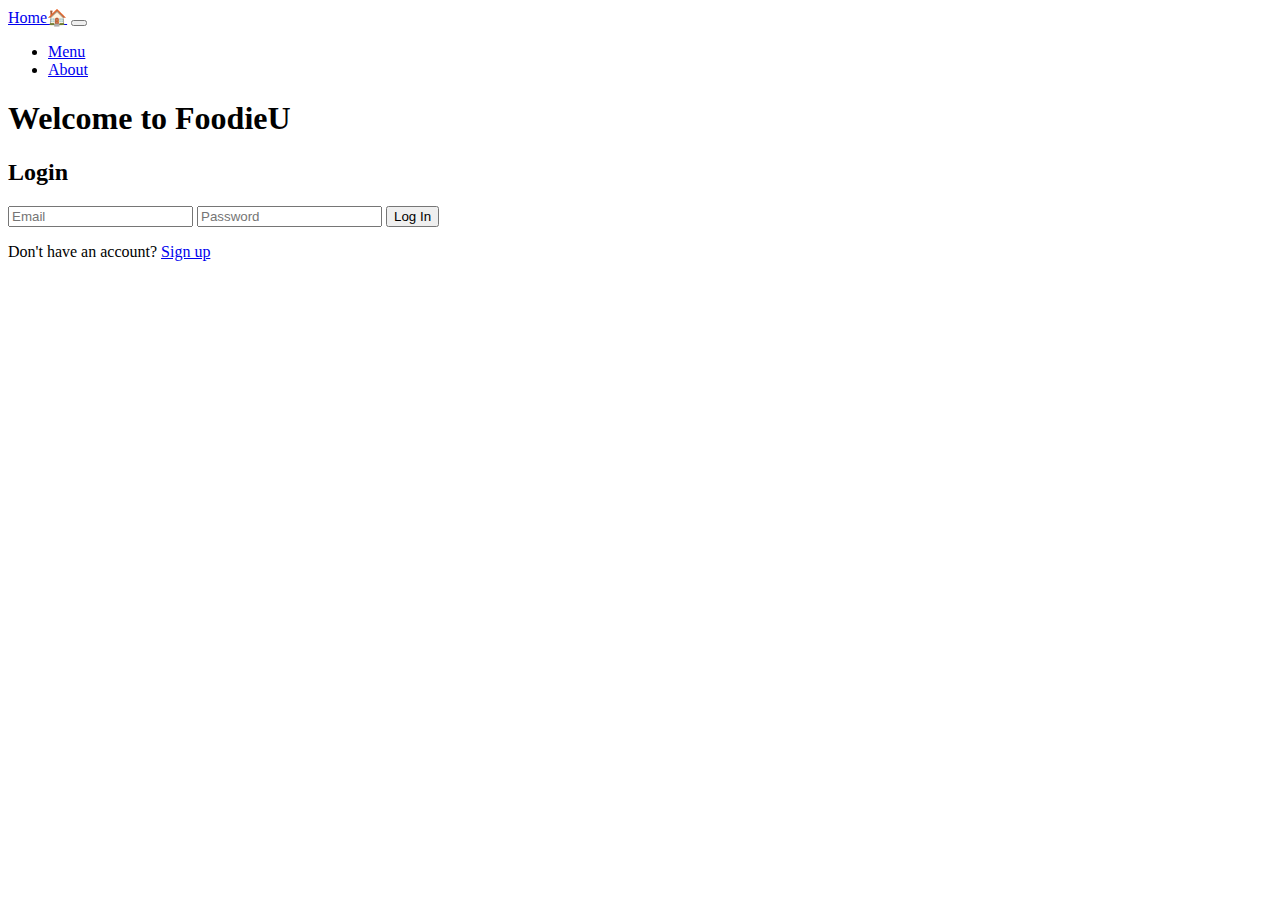
==== Frontend/about.html @ 0b8e705b "FoodieU" ====
<!DOCTYPE html>
<html>
<head>
    <title>Create Entry</title>
    <link rel="stylesheet" type="text/css" href="{{ url_for('static', filename='style.css') }}">
    <link href="https://cdn.jsdelivr.net/npm/bootstrap@5.3.0/dist/css/bootstrap.min.css" rel="stylesheet"
        integrity="sha384-9ndCyUaIbzAi2FUVXJi0CjmCapSmO7SnpJef0486qhLnuZ2cdeRhO02iuK6FUUVM" crossorigin="anonymous">
</head>
<style>
</style>
<body>
    <nav class="navbar navbar-expand-lg bg-body-tertiary">
        <div class="container-fluid">
            <a class="navbar-brand" href="/">Home🏠</a>
          <button class="navbar-toggler" type="button" data-bs-toggle="collapse" data-bs-target="#navbarNav" aria-controls="navbarNav" aria-expanded="false" aria-label="Toggle navigation">
            <span class="navbar-toggler-icon"></span>
          </button>
          <div class="collapse navbar-collapse" id="navbarNav">
            <ul class="navbar-nav">
                <li class="nav-item">
                    <a class="nav-link active" aria-current="page" href="product.html">Menu</a>
                  </li>
                  <li class="nav-item">
                    <a class="nav-link" href="about.html">About</a>
                  </li>
            </ul>
          </div>
        </div>
      </nav>
      <h1>Welcome to FoodieU</h1>
      <div id="login-form">
        <h2>Login</h2>
        <form method="POST" action="/login">
            <input type="email" name="email" placeholder="Email" required>
            <input type="password" name="password" placeholder="Password" required>
            <button type="submit">Log In</button>
        </form>
        <p>Don't have an account? <a href="#" onclick="toggleForm()">Sign up</a></p>
    </div>

    <div id="signup-form" style="display: none;">
        <h2>Sign Up</h2>
        <form method="POST" action="/signup">
            <input type="text" name="username" placeholder="Username" required>
            <input type="email" name="email" placeholder="Email" required>
            <input type="password" name="password" placeholder="Password" required>
            <input type="password" name="confirm_password" placeholder="Confirm Password" required>
            <button type="submit">Sign Up</button>
        </form>
        <p>Already have an account? <a href="#" onclick="toggleForm()">Log in</a></p>
    </div>
</body>
<script src="https://cdn.jsdelivr.net/npm/bootstrap@5.3.0/dist/js/bootstrap.bundle.min.js"
    integrity="sha384-geWF76RCwLtnZ8qwWowPQNguL3RmwHVBC9FhGdlKrxdiJJigb/j/68SIy3Te4Bkz"
    crossorigin="anonymous"></script>
    <script>
function toggleForm() {
            var loginForm = document.getElementById("login-form");
            var signupForm = document.getElementById("signup-form");
            if (loginForm.style.display === "none") {
                loginForm.style.display = "block";
                signupForm.style.display = "none";
            } else {
                loginForm.style.display = "none";
                signupForm.style.display = "block";
            }
        }
    </script>
</html>
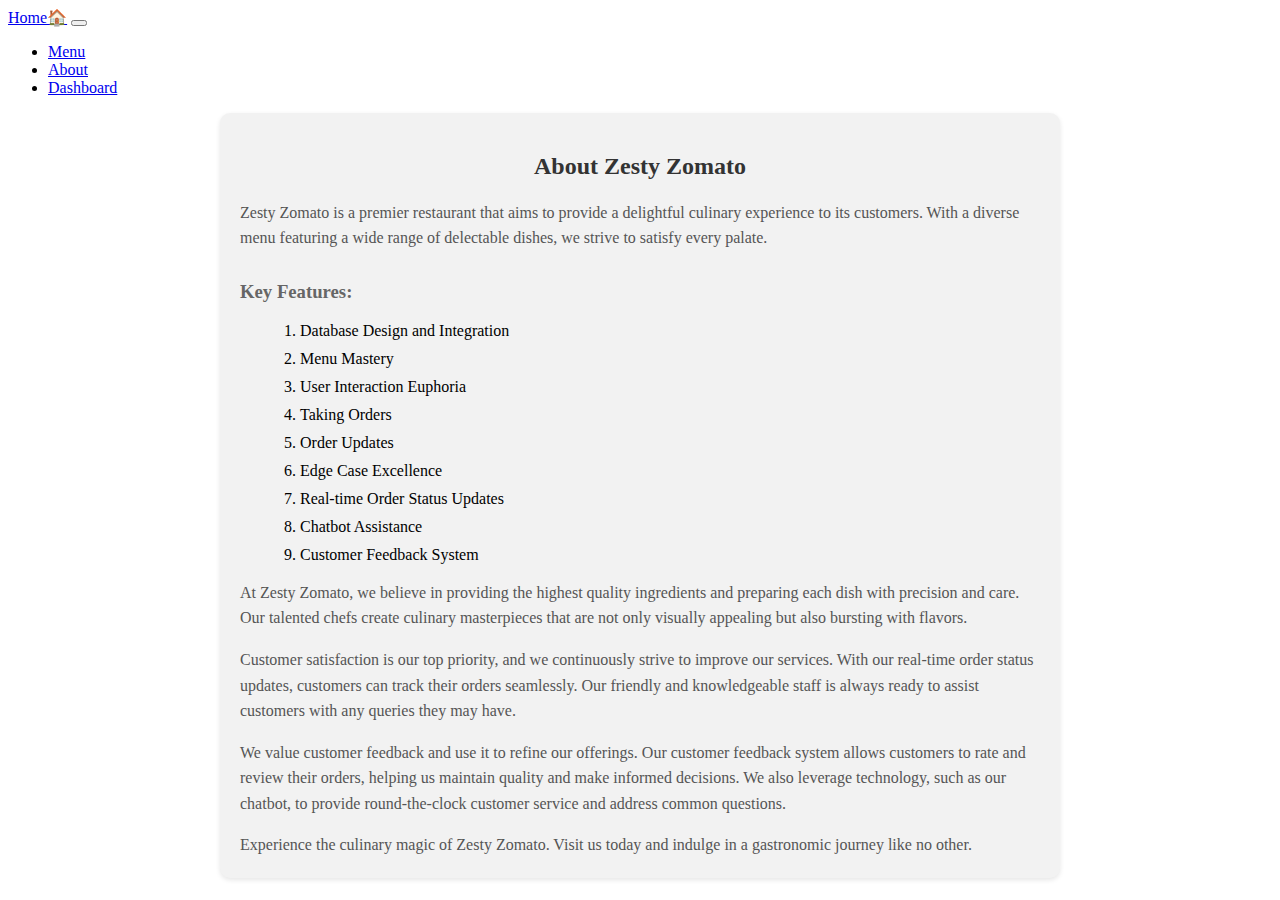
==== commit 07c7a17a: "Feautures added" ====
--- a/Frontend/about.html
+++ b/Frontend/about.html
@@ -2,16 +2,70 @@
 <html>
 <head>
     <title>Create Entry</title>
-    <link rel="stylesheet" type="text/css" href="{{ url_for('static', filename='style.css') }}">
+   <link rel="stylesheet" href="style.css">
     <link href="https://cdn.jsdelivr.net/npm/bootstrap@5.3.0/dist/css/bootstrap.min.css" rel="stylesheet"
         integrity="sha384-9ndCyUaIbzAi2FUVXJi0CjmCapSmO7SnpJef0486qhLnuZ2cdeRhO02iuK6FUUVM" crossorigin="anonymous">
 </head>
 <style>
+    /* styles.css */
+.container {
+  max-width: 800px;
+  margin: 0 auto;
+  padding: 20px;
+  background-color: #f2f2f2;
+  border-radius: 10px;
+  box-shadow: 0 2px 5px rgba(0, 0, 0, 0.1);
+}
+
+h2 {
+  text-align: center;
+  color: #333;
+}
+
+h3 {
+  color: #666;
+  margin-top: 30px;
+}
+
+p {
+  color: #555;
+  line-height: 1.6;
+}
+
+ol {
+  margin-left: 20px;
+}
+
+.container ol li {
+  margin-bottom: 10px;
+}
+
+.container p:last-child {
+  margin-bottom: 0;
+}
+
+/* Responsive Styles */
+
+@media (max-width: 600px) {
+  .container {
+    padding: 10px;
+  }
+  
+  h2 {
+    font-size: 24px;
+  }
+  
+  h3 {
+    font-size: 18px;
+    margin-top: 20px;
+  }
+}
+
 </style>
 <body>
     <nav class="navbar navbar-expand-lg bg-body-tertiary">
         <div class="container-fluid">
-            <a class="navbar-brand" href="/">Home🏠</a>
+            <a class="navbar-brand" href="index.html">Home🏠</a>
           <button class="navbar-toggler" type="button" data-bs-toggle="collapse" data-bs-target="#navbarNav" aria-controls="navbarNav" aria-expanded="false" aria-label="Toggle navigation">
             <span class="navbar-toggler-icon"></span>
           </button>
@@ -23,32 +77,41 @@
                   <li class="nav-item">
                     <a class="nav-link" href="about.html">About</a>
                   </li>
+                  <li class="nav-item">
+                    <a class="nav-link" href="dashboard.html">Dashboard</a>
+                  </li>
             </ul>
           </div>
         </div>
       </nav>
-      <h1>Welcome to FoodieU</h1>
-      <div id="login-form">
-        <h2>Login</h2>
-        <form method="POST" action="/login">
-            <input type="email" name="email" placeholder="Email" required>
-            <input type="password" name="password" placeholder="Password" required>
-            <button type="submit">Log In</button>
-        </form>
-        <p>Don't have an account? <a href="#" onclick="toggleForm()">Sign up</a></p>
-    </div>
-
-    <div id="signup-form" style="display: none;">
-        <h2>Sign Up</h2>
-        <form method="POST" action="/signup">
-            <input type="text" name="username" placeholder="Username" required>
-            <input type="email" name="email" placeholder="Email" required>
-            <input type="password" name="password" placeholder="Password" required>
-            <input type="password" name="confirm_password" placeholder="Confirm Password" required>
-            <button type="submit">Sign Up</button>
-        </form>
-        <p>Already have an account? <a href="#" onclick="toggleForm()">Log in</a></p>
-    </div>
+      <section id="about">
+        <div class="container">
+          <h2>About Zesty Zomato</h2>
+          <p>Zesty Zomato is a premier restaurant that aims to provide a delightful culinary experience to its customers. With a diverse menu featuring a wide range of delectable dishes, we strive to satisfy every palate.</p>
+          
+          <h3>Key Features:</h3>
+          <ol>
+            <li>Database Design and Integration</li>
+            <li>Menu Mastery</li>
+            <li>User Interaction Euphoria</li>
+            <li>Taking Orders</li>
+            <li>Order Updates</li>
+            <li>Edge Case Excellence</li>
+            <li>Real-time Order Status Updates</li>
+            <li>Chatbot Assistance</li>
+            <li>Customer Feedback System</li>
+          </ol>
+          
+          <p>At Zesty Zomato, we believe in providing the highest quality ingredients and preparing each dish with precision and care. Our talented chefs create culinary masterpieces that are not only visually appealing but also bursting with flavors.</p>
+          
+          <p>Customer satisfaction is our top priority, and we continuously strive to improve our services. With our real-time order status updates, customers can track their orders seamlessly. Our friendly and knowledgeable staff is always ready to assist customers with any queries they may have.</p>
+          
+          <p>We value customer feedback and use it to refine our offerings. Our customer feedback system allows customers to rate and review their orders, helping us maintain quality and make informed decisions. We also leverage technology, such as our chatbot, to provide round-the-clock customer service and address common questions.</p>
+          
+          <p>Experience the culinary magic of Zesty Zomato. Visit us today and indulge in a gastronomic journey like no other.</p>
+        </div>
+      </section>
+      
 </body>
 <script src="https://cdn.jsdelivr.net/npm/bootstrap@5.3.0/dist/js/bootstrap.bundle.min.js"
     integrity="sha384-geWF76RCwLtnZ8qwWowPQNguL3RmwHVBC9FhGdlKrxdiJJigb/j/68SIy3Te4Bkz"
--- a/Frontend/style.css
+++ b/Frontend/style.css
@@ -0,0 +1,246 @@
+#login-form,
+#signup-form {
+    width: 60%;
+    margin: auto;
+    text-align: center;
+    margin-top: 100px;
+}
+input {
+    width: 350px;
+    height: 45px;
+    border-radius: 5px;
+}
+
+::placeholder {
+    font-size: 25px;
+}
+
+.tag {
+    font-size: 50px;
+    text-align: center;
+}
+
+#login-form button,
+#signup-form button {
+    margin-top: 20px;
+}
+
+img {
+    width: 100%;
+    height: 230px;
+}
+
+#menu {
+    display: grid;
+    width: 50%;
+    grid-template-columns: repeat(2, 1fr);
+    gap: 10px;
+
+}
+
+#main {
+    display: flex;
+    width: 80%;
+    margin: auto;
+}
+
+.dish-item {
+    padding: 20px;
+}
+#parent{
+    width: 80%;
+    display: flex;
+    margin: auto;
+    text-align: center;
+}
+#main-container {
+  width: 50%;
+}
+#order-list{
+    width: 50%;
+    border: 2px solid green;
+    font-size: 25px;
+    text-align: start;
+}
+#hello {
+    margin-top: 30px;
+}
+
+.hii {
+    margin-top: 50px;
+}
+
+#cart {
+    width: 50%;
+    position: relative;
+}
+
+.quantity-value {
+    font-size: 30px;
+}
+
+.dish-item {
+    box-shadow: rgba(0, 0, 0, 0.02) 0px 1px 3px 0px, rgba(27, 31, 35, 0.15) 0px 0px 0px 1px;
+}
+
+.dish-item h3 {
+    font-size: 35px;
+}
+#cart h3{
+    font-size: 45px;
+    text-align: center;
+    margin-top: 20px;
+}
+
+#place-order-btn{
+    border: none;
+    position: absolute;
+    bottom: 1;
+    right: 35%;
+    font-size: 40px;
+    border-radius: 10px;
+    padding-inline: 15px;
+    background-color: orange;
+    color: aliceblue;
+    font-weight: 600;
+}
+#place-order-btn:hover{
+    background-color:aliceblue;
+    color: orange
+}
+#cart-items{
+    display: grid;
+    grid-template-columns: repeat(2,1fr);
+    gap: 20px;
+}
+#cart-items p{
+    font-size: 30px;
+}
+#cart-total-price{
+    font-size: 40px;
+}
+.cart-item{
+    padding: 20px;
+    box-shadow: rgba(0, 0, 0, 0.02) 0px 1px 3px 0px, rgba(27, 31, 35, 0.15) 0px 0px 0px 1px;
+}
+ .chat-icon-container {
+    position: fixed;
+    bottom: 20px;
+    right: 20px;
+    z-index: 9999;
+  }
+  
+  .chat-icon {
+    width: 50px;
+    height: 50px;
+    cursor: pointer;
+  }
+  .chat-container {
+    display: none;
+    position: fixed;
+    bottom: 20px;
+    right: 20px;
+    width: 400px;
+    height: 500px;
+    border: 1px solid #ccc;
+    border-radius: 5px;
+    overflow: hidden;
+    z-index: 9999;
+  }
+  
+  .chat-header {
+    background-color: #f2f2f2;
+    padding: 10px;
+    display: flex;
+    align-items: center;
+  }
+  
+  .chat-title {
+    margin: 0;
+    flex-grow: 1;
+  }
+  
+  .close-chat-btn {
+    border: none;
+    background-color: transparent;
+    font-size: 20px;
+    color: #888;
+    cursor: pointer;
+  }
+  .chat-messages {
+    margin-bottom: 10px;
+    max-width: 100%;
+    max-height: 400px;
+    overflow-y: auto;
+    overflow-x: hidden;
+  }
+.bot-message,
+.user-message {
+  padding: 10px;
+  margin-bottom: 10px;
+  border-radius: 5px;
+  font-size: 16px;
+  word-wrap: break-word;
+}
+  .bot-message {
+    background-color: #f2f2f2;
+    color: #333;
+    text-align: left;
+  }
+  
+  .user-message {
+    background-color: #007bff;
+    color: #fff;
+    text-align: right;
+  }
+  
+  .chat-input {
+    display: flex;
+    padding: 10px;
+    position: absolute;
+    bottom: 0;
+  }
+  
+  #userInput {
+    flex-grow: 1;
+    padding: 5px;
+    border-radius: 5px;
+    border: 1px solid #ccc;
+    width: 320px;
+  }
+  
+  #sendMessageBtn {
+    margin-left: 5px;
+    padding: 5px 10px;
+    border-radius: 5px;
+    border: none;
+    background-color: #007bff;
+    color: #fff;
+    cursor: pointer;
+  } 
+  .message-container {
+    display: flex;
+    justify-content: flex-end;
+  }
+  
+  .message {
+    padding: 10px;
+    margin-bottom: 10px;
+    border-radius: 5px;
+    font-size: 16px;
+    word-wrap: break-word;
+    max-width: 70%;
+  }
+  
+  .bot {
+    background-color: #f2f2f2;
+    color: #333;
+    align-self: flex-start;
+  }
+  
+  .user {
+    background-color: #007bff;
+    color: #fff;
+    align-self: flex-end;
+  }
+  